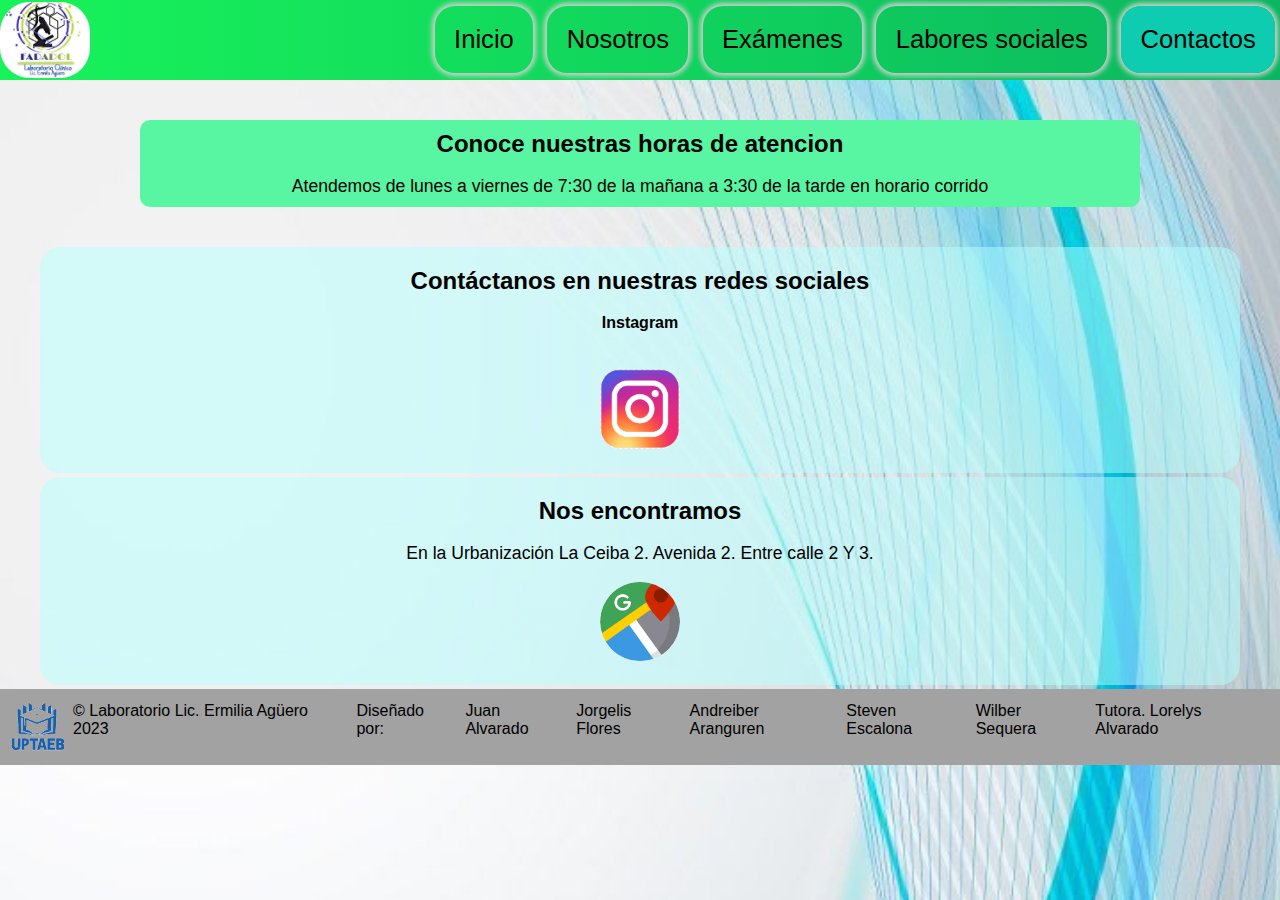
==== contactos.html @ fff52265 "Add files via upload" ====
<!DOCTYPE html>
<html lang="es">
<head>
	<meta charset="UTF-8">
    <meta name="viewport" content="width=device-width, initial-scale=1.0">
    <title>Laboratorio Lic. Ermilia Agüero</title>
    <link rel="icon" href="iconos/icono.jpeg">
    <link rel="stylesheet" href="estilos.css">
</head>
<body>
	<header class="header">
        <div class="cabesera">
            <img src="imagenes/logo.jpeg" alt="logo">
            <nav>
                <a href="index.html">Inicio</a>
                <a href="nosotros.html">Nosotros</a>
                <a href="examenes.html">Exámenes</a>
                <a href="labores.html">Labores sociales</a>
                <a href="contactos.html" style="background: #0DCCAF;">Contactos</a>
            </nav>
        </div>
    </header>
    <div id="horario">
        <h2>Conoce nuestras horas de atencion</h2>
        <br>
        <p class="letra">Atendemos de lunes a viernes de 7:30 de la mañana a 3:30 de la tarde en horario corrido</p>
    </div>
    <div id="contacto">
        <div id="redes">
            <h2>Contáctanos en nuestras redes sociales</h2>
            <div class="sociale">
                <h4>Instagram</h4>
            </div>
            <div class="sociale">
                <br>
            <a href="https://www.instagram.com/fadadol2019?igsh=MTZvZGRiODNzeXdtZw==" target="_blank"><img src="iconos/icono-instagram.png" alt="instagram" style="width: 80px; height: auto; border-radius: 20px"></a>
            </div>
        </div>
        <div id="ubicacion">
            <div>
            <h2>Nos encontramos</h2>
            <br>
            <p class="letra">En la Urbanización La Ceiba 2. Avenida 2. Entre calle 2 Y 3.</p>
            <br>
            <a href="https://maps.app.goo.gl/QCeggeZS9BX6bsaz7" target="_blank"><img src="iconos/icono-google-maps.png" alt="ubicacion" style="width: 80px; height: auto;
                border-radius: 40px"></a>
            </div>
        </div>
    </div>
    <footer>
        <div class="container">
            <img src="imagenes/uptaeb.jpg" alt="uptaeb" width="60px" height="60px">
            <p>&copy; Laboratorio Lic. Ermilia Agüero 2023</p>
            <p>Diseñado por:</p>
            <p>Juan Alvarado</p>
            <p>Jorgelis Flores</p>
            <p>Andreiber Aranguren</p>
            <p>Steven Escalona</p>
            <p>Wilber Sequera</p>
            <p>Tutora. Lorelys Alvarado</p>
        </div>
    </footer>
</body>
</html>
---- estilos.css ----
* {
	margin: 0;
	padding: 0;
	box-sizing: border-box;
	text-decoration: none; 
}

body {
	font-family: 'roboto',sans-serif; 
	background-image: linear-gradient(0deg, rgba(0,0,0,0.05),rgba(0,0,0,0.05)),url(imagenes/fondo.jpg);
    background-repeat: no-repeat;
    background-position: center;
    background-size: cover;
} 


@media (max-width: 900px) {

	p {
		font-size: 1.5vw;
	}

	a {
		font-size: 1.7vw;
	}

}


/*cabesera*/

.header {
    margin: auto;
    position: sticky;/*coloca la cabesera pegajosa a la parte superior*/
	top: 0;
}

.cabesera {
	background: linear-gradient(to right, rgba(24,243,90,1),rgba(10,182,96,1) );
	height: 80px;
	width: 100%;
	display: flex;
	justify-content: space-between;
	align-items: center;
}

/*boton del menu*/

.cabesera a {
	padding: 1.5vw;
	font-size: 2.0vw;
	color: #000000;
	width: 100%;
	border-radius: 20px;
	box-shadow: 0px 0px 5px 3px #CFCFCF;
	transition: .3s ease-in-out all;
	text-align: center;
	margin: 0px 5px;
}

/*al seleccionar el los botones*/
.cabesera a:hover {
	color: #793FDF;
	background: #0DCCAF;
	border-radius: 5px;
}

.cabesera img {
	width: 90px; 
	height: auto;
	border-radius: 30px;
}

/*fin de cabesera*/

/*pagina inicio*/

#nosotros {
    display: flex;
	width: auto;
	background: rgb(204,204,204,0.5);
	border: 5px solid #ddd;
}

#nosotros h1 {
	text-align: center;
	font-size: 2.5em;
	margin: 20px;
	text-shadow: 2px 5px 10px #000;
}

#nosotros p {
	text-align: center;
	margin: 20px;
	font-size: 1.5em;
}

#inicio {
	width: 40vw;
	height: auto;
	border-radius: 40px;
}

.titulo_nos {
	margin: 20px;
	text-align: center;
	text-shadow: 2px 5px 10px #000;
}

#entrada {
	width: 100%;
	height: 300px;
}

/*carrusel*/

.position {
	top: 60vw;
	left: 10vh;

}

.slider {
	background-image: url(carrusel/1.jpg);
	background-size: cover;
	height: 65vh;
	width: 45vw;
	border-radius: 10px;
	animation: animate 30s infinite;
}

@keyframes animate {
	20% {
		background-image: url(carrusel/1.jpg);
		background-size: cover;
	}
	40% {
		background-image: url(carrusel/2.jpg);
		background-size: cover;
	}
	60% {
		background-image: url(carrusel/3.jpg);
		background-size: cover;
	}
	80% {
		background-image: url(carrusel/4.jpg);
		background-size: cover;
	}
	100% {
		background-image: url(carrusel/5.jpg);
		background-size: cover;
	}
}

/*fin carrusel*/

/*fin de pagina inicio*/

/*pagina nosotros*/

#historia {
	background-image: 
    linear-gradient(0deg, rgba(0,0,0,0.4),rgba(0,0,0,0.8),rgba(0,0,0,0.8),rgba(0,0,0,0.4)),url(imagenes/historia.jpg);
    padding: 1%;
    margin: 80px 120px;
    background-position: center;
    background-repeat: no-repeat;
    background-size: cover;
    border-radius: 40px;
    color: aliceblue;
}

#historia div{
	text-align: center;
}

#historia h2 {
	text-align: center;
	font-size: 2.5em;
}

#historia p {
	text-align: center;
	margin: 20px;
	font-size: 1.1em;
}

#duo {
	display: flex;
	width: auto;
	margin-bottom: 20px;
}

#mision {
	background-image: 
    linear-gradient(0deg, rgba(0, 0,0,0.4),rgba(0, 0,0,0.8)),url(imagenes/mision.jpg);
    padding: 40px;
    margin: 10px;
    background-position: center;
    background-repeat: no-repeat;
    background-size: cover;
    border-radius: 40px;
    color: aliceblue;
}

#mision h2 {
	text-align: center;
}

#mision p {
	text-align: center;
	margin: 20px;
}

#vision {
	background-image: 
    linear-gradient(0deg, rgba(0, 0,0,0.4),rgba(0, 0,0,0.8)),url(imagenes/vision.jpg);
    padding: 40px;
    margin: 10px;
    background-position: center;
    background-repeat: no-repeat;
    background-size: cover;
    border-radius: 40px;
    color: aliceblue;
}

#vision h2 {
	text-align: center;
}

#vision p {
	text-align: center;
	margin: 20px;
}

/*fin de pagina nosotros*/

/*pagina examenes*/

#examenes-info {
	background-color: rgba(182,255,255,0.5);
	padding: 10px;
    color: aliceblue;
    text-align: center;
}

#examenes-info #div-examenes{
	display: flex;
	padding: 100px 0px;
	justify-content: center;
}

#examenes-info h3{
    color: white;
    margin: 0;
    font-size: 2.7em;
}

#examenes-info h2{
	ext-align: center;
	margin: 40px 200px;
	font-size: 6vw;
	background: linear-gradient(rgba(0,204,71,1),rgba(0,83,206,0.7) );
	color: transparent;
	background-clip: text;
	-webkit-background-clip: text;
}

.carta li {
	list-style: none;
	font-size: 1.5vw;
}

#examenes-info .carta{
    padding: 1.2vw;
    margin: 20px;
    background-repeat: no-repeat;
    background-size: cover;
    background-position: center;
    border-radius: 15px;
}

.carta:first-child{
    background-image: 
    linear-gradient(0deg, rgba(0, 0,0,0.5),rgba(0, 0,0,0.5)),url(imagenes/lab3.jpg);
}
.carta:nth-child(2){
    background-image: 
    linear-gradient(0deg, rgba(0, 0,0,0.5),rgba(0, 0,0,0.5)),url(imagenes/lab.jpg);
}
.carta:last-child{
    background-image: 
    linear-gradient(0deg, rgba(0, 0,0,0.5),rgba(0, 0,0,0.5)),url(imagenes/lab1.jpg);
}

#otros .carta {
	background-image: 
    linear-gradient(0deg, rgba(0, 0,0,0.5),rgba(0, 0,0,0.5)),url(imagenes/lab2.jpg);
	column-count: 2;
	margin: 40px;
	margin-right: 40px;
	margin-left: 40px;
}

#otros .carta div {
	margin: 20px;
	text-align: center;
	background-position: center;
}

/*fin de pagina examenes*/

/*pagina contactos*/

#horario {
	text-align: center;
	background: #58F5A3;
	margin: 40px 140px;
	padding: 10px;
	border-radius: 10px;
}

#redes {
	background: rgba(182,255,255,0.5);
	text-align: center;
	padding: 20px;
	margin-top: 0px;
	margin-bottom: 4px;
	margin-left: 40px;
	margin-right: 40px;
	border-radius: 20px;
}

.sociale a {
	margin: 1vw;
}

.sociale h4 {
	margin: 1.5vw;
}

#ubicacion {
	background: rgba(182,255,255,0.5);
	text-align: center;
	padding: 20px;
	margin-top: 0px;
	margin-bottom: 4px;
	margin-left: 40px;
	margin-right: 40px;
	border-radius: 20px;
}

.letra {
	font-size: 1.1em;
}

/*fin de pagina contactos*/

/*pagina labores*/

.fadadol h1 {
	text-align: center;
	margin: 40px 200px;
	font-size: 6vw;
	color: #0A9A35;
	text-shadow: 8px 8px 8px #000000;
}

.fadadol h2 {
	text-align: center;
}

.fadadol p {
	text-align: center;
	background: linear-gradient(to right, rgba(73,245,125,1),rgba(10,184,62,1) );
	margin: 40px 200px;
	padding: 20px;
	border-radius: 30px;
	font-size: 1.2em;
}

/*carrusel*/

.slider-frame {
  width: 500px;
  height: 40%;
  margin:40px auto ;
  overflow: hidden;
  border-radius: 10px;
}

.slider-frame ul {
  display: flex;
  padding: 0;
  width: 2500px;
  
  animation: slide 30s infinite alternate ease-in-out;
}

.slider-frame li {
  width: 100%;
  list-style: none;
}

.slider-frame img {
  width: 100%;
}

@keyframes slide {
  10% {margin-left: 0;}
  15% {margin-left: 0;}
  
  35% {margin-left: -100%;}
  40% {margin-left: -100%;}
  
  55% {margin-left: -200%;}
  60% {margin-left: -200%;}
  
  75% {margin-left: -300%;}
  80% {margin-left: -300%;}

  95% {margin-left: -400%;}
  100% {margin-left: -400%;}
}

/*fin carrusel*/

/*carrusel limpieza*/

.slider-limpieza {
  width: 1000px;
  height: 300px;
  margin:40px auto ;
  overflow: hidden;
}

.slider-limpieza ul {
  display: flex;
  padding: 0;
  width: 400%;
  
  animation: slider 30s infinite alternate ease-in-out;
}

.slider-limpieza li {
  width: 100%;
  list-style: none;
}

.slider-limpieza img {
  width: 100%;
}

@keyframes slider {
  20% {margin-left: 0;}
  25% {margin-left: 0;}
  
  45% {margin-left: -100%;}
  50% {margin-left: -100%;}
  
  70% {margin-left: -200%;}
  75% {margin-left: -200%;}
  
  95% {margin-left: -300%;}
  100% {margin-left: -300%;}
}

/*fin carrusel limpieza*/



/*fin de pagina labores*/

/*pie de pagina*/

.container p {
	margin: 5px;

}

.container {
	padding: 8px;
	background: #A2A2A2;
	display: flex;
	left: 0;
	right: 0;
	bottom: 0;
	position: all;
}
/*fin del pie de pagina*/
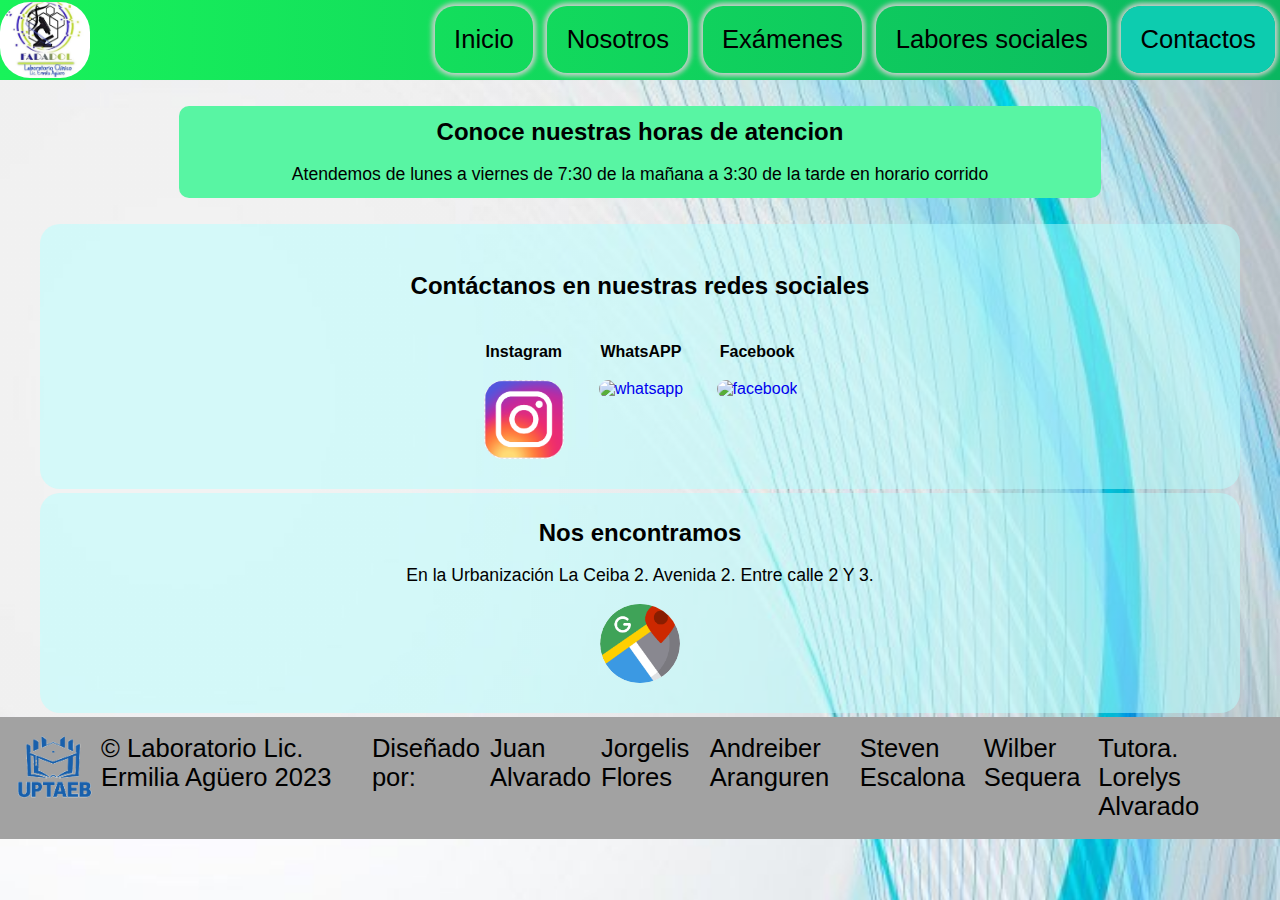
==== commit 250b3277: "Add files via upload" ====
--- a/contactos.html
+++ b/contactos.html
@@ -11,6 +11,10 @@
 	<header class="header">
         <div class="cabesera">
             <img src="imagenes/logo.jpeg" alt="logo">
+            <input type="checkbox" id="check">
+            <label for="check" class="checkbtn">
+                <i class="menu-icon"><img src="iconos/menu.png"></i>
+            </label>
             <nav>
                 <a href="index.html">Inicio</a>
                 <a href="nosotros.html">Nosotros</a>
@@ -28,12 +32,23 @@
     <div id="contacto">
         <div id="redes">
             <h2>Contáctanos en nuestras redes sociales</h2>
-            <div class="sociale">
-                <h4>Instagram</h4>
-            </div>
-            <div class="sociale">
+            <div id="red">
+                <div class="sociale">
+                    <h4>Instagram</h4>
+                <a href="https://www.instagram.com/fadadol2019?igsh=MTZvZGRiODNzeXdtZw==" target="_blank"><img src="iconos/icono-instagram.png" alt="instagram" style="width: 80px; height: auto; border-radius: 20px"></a>
+                </div>
                 <br>
-            <a href="https://www.instagram.com/fadadol2019?igsh=MTZvZGRiODNzeXdtZw==" target="_blank"><img src="iconos/icono-instagram.png" alt="instagram" style="width: 80px; height: auto; border-radius: 20px"></a>
+                <br>
+                <div class="sociale">
+                    <h4>WhatsAPP</h4>
+                <a href="https://wa.me/message/YNEXVOZ52PMAM1?src=qr" target="_blank"><img src="iconos/icono-whatsapp.png" alt="whatsapp" style="width: 80px; height: auto; border-radius: 20px"></a>
+                </div>
+                <br>
+                <br>
+                <div class="sociale">
+                    <h4>Facebook</h4>
+                <a href="https://m.facebook.com/people/Lab-Ermila-Ag%C3%BCero/100086651582395/" target="_blank"><img src="iconos/icono-facebook.png" alt="facebook" style="width: 80px; height: auto; border-radius: 20px"></a>
+                </div>
             </div>
         </div>
         <div id="ubicacion">
@@ -49,7 +64,7 @@
     </div>
     <footer>
         <div class="container">
-            <img src="imagenes/uptaeb.jpg" alt="uptaeb" width="60px" height="60px">
+            <img src="imagenes/uptaeb.jpg" alt="uptaeb">
             <p>&copy; Laboratorio Lic. Ermilia Agüero 2023</p>
             <p>Diseñado por:</p>
             <p>Juan Alvarado</p>
--- a/estilos.css
+++ b/estilos.css
@@ -62,6 +62,7 @@
 }
 
 /*al seleccionar el los botones*/
+
 .cabesera a:hover {
 	color: #793FDF;
 	background: #0DCCAF;
@@ -72,6 +73,55 @@
 	width: 90px; 
 	height: auto;
 	border-radius: 30px;
+}
+
+.menu-icon img {
+	width: 50px;
+	height: 50px;
+	border-radius: 2px;
+}
+
+.menu-icon, #check{
+	display: none;
+}
+
+@media (max-width: 768px){
+
+	.checkbtn {
+		display: block;
+	}
+
+	.menu-icon {
+		display: block;
+		top: 4vh;
+		width: 0%;
+		margin: 5vw;
+		cursor: pointer;
+	}
+
+	.cabesera nav {
+		display: block;
+		position: fixed;
+		top: 13vh;
+		left: -100%;
+		background: linear-gradient(to right, rgba(24,243,90,1),rgba(10,182,96,1) );
+		width: 100%;
+		height: 100vh;
+		right: 0;
+	}
+
+	.cabesera nav a {
+		padding: 2rem;
+		display: flex;
+		justify-content: center;
+		margin: 0;
+		font-size: 4vw;
+	}
+
+	#check:checked ~ nav {
+		left: 0;
+	}
+
 }
 
 /*fin de cabesera*/
@@ -102,12 +152,6 @@
 	width: 40vw;
 	height: auto;
 	border-radius: 40px;
-}
-
-.titulo_nos {
-	margin: 20px;
-	text-align: center;
-	text-shadow: 2px 5px 10px #000;
 }
 
 #entrada {
@@ -157,15 +201,34 @@
 
 /*fin carrusel*/
 
+@media (max-width: 768px) {
+
+	#nosotros {
+		display: block;
+	}
+
+	.slider {
+		width: 98vw;
+		height: 50vh;
+	}
+
+}
+
 /*fin de pagina inicio*/
 
 /*pagina nosotros*/
+
+.titulo_nos {
+	margin: 20px;
+	text-align: center;
+	text-shadow: 2px 5px 10px #000;
+}
 
 #historia {
 	background-image: 
     linear-gradient(0deg, rgba(0,0,0,0.4),rgba(0,0,0,0.8),rgba(0,0,0,0.8),rgba(0,0,0,0.4)),url(imagenes/historia.jpg);
     padding: 1%;
-    margin: 80px 120px;
+    margin: 8vw 1vw;
     background-position: center;
     background-repeat: no-repeat;
     background-size: cover;
@@ -184,21 +247,21 @@
 
 #historia p {
 	text-align: center;
-	margin: 20px;
-	font-size: 1.1em;
+	margin: 2vw;
+	font-size: 1.4em;
 }
 
 #duo {
 	display: flex;
 	width: auto;
-	margin-bottom: 20px;
+	margin-bottom: 2vw;
 }
 
 #mision {
 	background-image: 
     linear-gradient(0deg, rgba(0, 0,0,0.4),rgba(0, 0,0,0.8)),url(imagenes/mision.jpg);
-    padding: 40px;
-    margin: 10px;
+    padding: 4vw;
+    margin: 1vw;
     background-position: center;
     background-repeat: no-repeat;
     background-size: cover;
@@ -212,14 +275,15 @@
 
 #mision p {
 	text-align: center;
-	margin: 20px;
+	margin: 0.5vw;
+	font-size: 1.2em;
 }
 
 #vision {
 	background-image: 
     linear-gradient(0deg, rgba(0, 0,0,0.4),rgba(0, 0,0,0.8)),url(imagenes/vision.jpg);
-    padding: 40px;
-    margin: 10px;
+    padding: 4vw;
+    margin: 1vw;
     background-position: center;
     background-repeat: no-repeat;
     background-size: cover;
@@ -233,7 +297,16 @@
 
 #vision p {
 	text-align: center;
-	margin: 20px;
+	margin: 0.5vw;
+	font-size: 1.2em
+}
+
+@media (max-width: 600px){
+
+	#duo {
+		display: block;
+	}
+
 }
 
 /*fin de pagina nosotros*/
@@ -242,15 +315,20 @@
 
 #examenes-info {
 	background-color: rgba(182,255,255,0.5);
-	padding: 10px;
+	padding: 5vw;
     color: aliceblue;
     text-align: center;
 }
 
 #examenes-info #div-examenes{
-	display: flex;
-	padding: 100px 0px;
+	padding: 10vw 0px;
 	justify-content: center;
+}
+
+@media (min-width: 770px){
+	#div-examenes {
+		display: flex;
+	}
 }
 
 #examenes-info h3{
@@ -261,72 +339,197 @@
 
 #examenes-info h2{
 	ext-align: center;
-	margin: 40px 200px;
-	font-size: 6vw;
+	margin: 6vw 14vw;
+	font-size: 2.0em;
 	background: linear-gradient(rgba(0,204,71,1),rgba(0,83,206,0.7) );
 	color: transparent;
 	background-clip: text;
 	-webkit-background-clip: text;
 }
 
-.carta li {
+#div-examenes .carta_1,.carta_2,.carta_3,.carta_4,.carta_5, li {
 	list-style: none;
-	font-size: 1.5vw;
-}
-
-#examenes-info .carta{
-    padding: 1.2vw;
-    margin: 20px;
+	font-size: 1em;
+}
+
+#examenes-info .carta_1,.carta_2,.carta_3,.carta_4,.carta_5{
+    padding: 2.5vw;
+    margin: 1.0vw;
     background-repeat: no-repeat;
     background-size: cover;
     background-position: center;
     border-radius: 15px;
 }
 
-.carta:first-child{
+.carta_1{
     background-image: 
     linear-gradient(0deg, rgba(0, 0,0,0.5),rgba(0, 0,0,0.5)),url(imagenes/lab3.jpg);
 }
-.carta:nth-child(2){
+.carta_2{
     background-image: 
     linear-gradient(0deg, rgba(0, 0,0,0.5),rgba(0, 0,0,0.5)),url(imagenes/lab.jpg);
 }
-.carta:last-child{
+.carta_3{
     background-image: 
     linear-gradient(0deg, rgba(0, 0,0,0.5),rgba(0, 0,0,0.5)),url(imagenes/lab1.jpg);
 }
 
-#otros .carta {
+#otros .carta_4 {
 	background-image: 
     linear-gradient(0deg, rgba(0, 0,0,0.5),rgba(0, 0,0,0.5)),url(imagenes/lab2.jpg);
 	column-count: 2;
-	margin: 40px;
-	margin-right: 40px;
-	margin-left: 40px;
-}
-
-#otros .carta div {
-	margin: 20px;
-	text-align: center;
-	background-position: center;
+	margin: 4vw;
+}
+
+#otros .carta_5 {
+	background-image: 
+    linear-gradient(0deg, rgba(0, 0,0,0.5),rgba(0, 0,0,0.5)),url(imagenes/lab4.jpg);
+	column-count: 2;
+	margin: 4vw;
 }
 
 /*fin de pagina examenes*/
 
+/*pagina labores*/
+
+.labores h1 {
+	text-align: center;
+	margin: 2vw 20vw;
+	font-size: 10vw;
+	color: #0A9A35;
+	text-shadow: 8px 8px 8px #000000;
+}
+
+.labores h2 {
+	text-align: center;
+	margin: 4vw;
+}
+
+.labores p {
+	text-align: center;
+	background: linear-gradient(to right, rgba(73,245,125,1),rgba(10,184,62,1) );
+	margin: 4vw 20vw;
+	padding: 4vw;
+	border-radius: 30px;
+	font-size: 1.2em;
+}
+
+.fadadol {
+	background: rgb(204,204,204,0.7);
+	border: 5px solid #ddd;
+	padding: 2vw;
+}
+
+@media (max-width: 550px){
+	.labores p {
+		margin: 4vw 4vw;
+	}
+}
+
+/*carrusel*/
+
+.slider-frame {
+  width: 98vw;
+  height: 99vh;
+  margin:40px auto;
+  overflow: hidden;
+  border-radius: 10px;
+}
+
+.slider-frame ul {
+  display: flex;
+  padding: 0;
+  width: 98vw;
+  
+  animation: slide 30s infinite alternate ease-in-out;
+}
+
+.slider-frame li {
+  width: 98vw;
+  list-style: none;
+}
+
+.slider-frame img {
+  width: 98vw;
+}
+
+@keyframes slide {
+  10% {margin-left: 0;}
+  15% {margin-left: 0;}
+  
+  35% {margin-left: -100%;}
+  40% {margin-left: -100%;}
+  
+  55% {margin-left: -200%;}
+  60% {margin-left: -200%;}
+  
+  75% {margin-left: -300%;}
+  80% {margin-left: -300%;}
+
+  95% {margin-left: -400%;}
+  100% {margin-left: -400%;}
+}
+
+/*fin carrusel*/
+
+/*carrusel limpieza*/
+
+.slider-limpieza {
+  width: 98vw;
+  height: 99vh;
+  margin:40px auto ;
+  overflow: hidden;
+}
+
+.slider-limpieza ul {
+  display: flex;
+  padding: 0;
+  width: 398vw;
+  
+  animation: slider 30s infinite alternate ease-in-out;
+}
+
+.slider-limpieza li {
+  width: 98vw;
+  list-style: none;
+}
+
+.slider-limpieza img {
+  width: 98vw;
+}
+
+@keyframes slider {
+  20% {margin-left: 0;}
+  25% {margin-left: 0;}
+  
+  45% {margin-left: -100%;}
+  50% {margin-left: -100%;}
+  
+  70% {margin-left: -200%;}
+  75% {margin-left: -200%;}
+  
+  95% {margin-left: -300%;}
+  100% {margin-left: -300%;}
+}
+
+/*fin carrusel limpieza*/
+
+/*fin de pagina labores*/
+
 /*pagina contactos*/
 
 #horario {
 	text-align: center;
 	background: #58F5A3;
-	margin: 40px 140px;
-	padding: 10px;
+	margin: 2vw 14vw;
+	padding: 1vw;
 	border-radius: 10px;
 }
 
 #redes {
 	background: rgba(182,255,255,0.5);
 	text-align: center;
-	padding: 20px;
+	padding: 2vw;
 	margin-top: 0px;
 	margin-bottom: 4px;
 	margin-left: 40px;
@@ -334,6 +537,10 @@
 	border-radius: 20px;
 }
 
+#redes h2 {
+	margin: 1.8vw;
+}
+
 .sociale a {
 	margin: 1vw;
 }
@@ -345,7 +552,7 @@
 #ubicacion {
 	background: rgba(182,255,255,0.5);
 	text-align: center;
-	padding: 20px;
+	padding: 2vw;
 	margin-top: 0px;
 	margin-bottom: 4px;
 	margin-left: 40px;
@@ -357,132 +564,35 @@
 	font-size: 1.1em;
 }
 
+#red {
+	display: flex;
+	justify-content: center;
+}
+
+@media (max-width: 365px){
+
+	#red {
+		display: block;
+	}
+
+}
+
 /*fin de pagina contactos*/
-
-/*pagina labores*/
-
-.fadadol h1 {
-	text-align: center;
-	margin: 40px 200px;
-	font-size: 6vw;
-	color: #0A9A35;
-	text-shadow: 8px 8px 8px #000000;
-}
-
-.fadadol h2 {
-	text-align: center;
-}
-
-.fadadol p {
-	text-align: center;
-	background: linear-gradient(to right, rgba(73,245,125,1),rgba(10,184,62,1) );
-	margin: 40px 200px;
-	padding: 20px;
-	border-radius: 30px;
-	font-size: 1.2em;
-}
-
-/*carrusel*/
-
-.slider-frame {
-  width: 500px;
-  height: 40%;
-  margin:40px auto ;
-  overflow: hidden;
-  border-radius: 10px;
-}
-
-.slider-frame ul {
-  display: flex;
-  padding: 0;
-  width: 2500px;
-  
-  animation: slide 30s infinite alternate ease-in-out;
-}
-
-.slider-frame li {
-  width: 100%;
-  list-style: none;
-}
-
-.slider-frame img {
-  width: 100%;
-}
-
-@keyframes slide {
-  10% {margin-left: 0;}
-  15% {margin-left: 0;}
-  
-  35% {margin-left: -100%;}
-  40% {margin-left: -100%;}
-  
-  55% {margin-left: -200%;}
-  60% {margin-left: -200%;}
-  
-  75% {margin-left: -300%;}
-  80% {margin-left: -300%;}
-
-  95% {margin-left: -400%;}
-  100% {margin-left: -400%;}
-}
-
-/*fin carrusel*/
-
-/*carrusel limpieza*/
-
-.slider-limpieza {
-  width: 1000px;
-  height: 300px;
-  margin:40px auto ;
-  overflow: hidden;
-}
-
-.slider-limpieza ul {
-  display: flex;
-  padding: 0;
-  width: 400%;
-  
-  animation: slider 30s infinite alternate ease-in-out;
-}
-
-.slider-limpieza li {
-  width: 100%;
-  list-style: none;
-}
-
-.slider-limpieza img {
-  width: 100%;
-}
-
-@keyframes slider {
-  20% {margin-left: 0;}
-  25% {margin-left: 0;}
-  
-  45% {margin-left: -100%;}
-  50% {margin-left: -100%;}
-  
-  70% {margin-left: -200%;}
-  75% {margin-left: -200%;}
-  
-  95% {margin-left: -300%;}
-  100% {margin-left: -300%;}
-}
-
-/*fin carrusel limpieza*/
-
-
-
-/*fin de pagina labores*/
 
 /*pie de pagina*/
 
 .container p {
 	margin: 5px;
-
+	font-size: 2vw;
+}
+
+.container img {
+	width: 6.5vw;
+	height: 6vw;
 }
 
 .container {
-	padding: 8px;
+	padding: 1vw;
 	background: #A2A2A2;
 	display: flex;
 	left: 0;
@@ -490,4 +600,5 @@
 	bottom: 0;
 	position: all;
 }
-/*fin del pie de pagina*/+
+/*fin del pie de pagina*/
